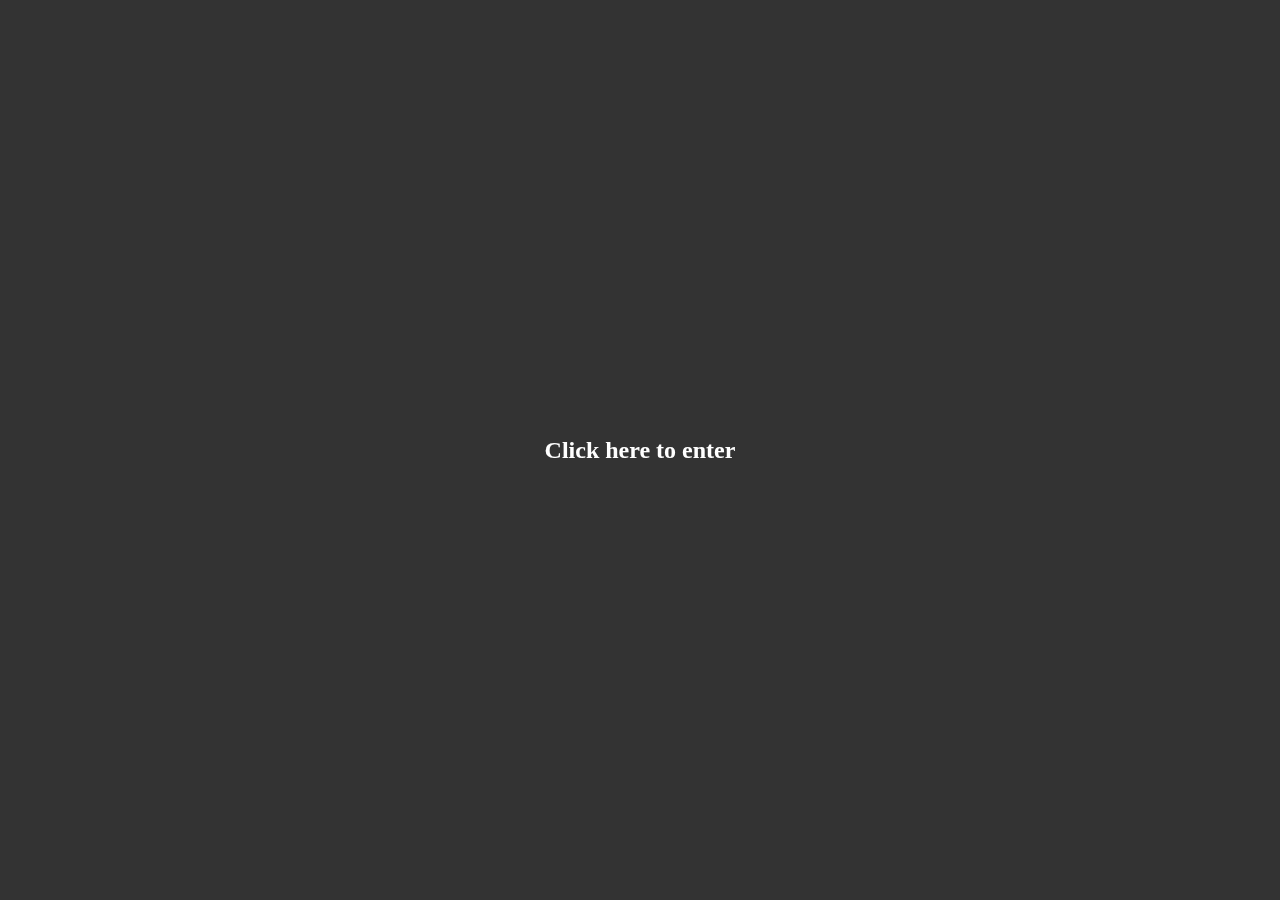
==== hoa.html @ b4da220e "Update hoa.html" ====
<!DOCTYPE html><html data-bs-theme="light" lang="en" style="background: var(--bs-emphasis-color)"><head>
    <meta charset="utf-8">
    <meta name="viewport" content="width=device-width, initial-scale=1.0, shrink-to-fit=no">
    <title>mear x kears HOA</title>
    <link rel="stylesheet" href="file/bootstrap.min.css">
    <link rel="stylesheet" href="file/styles.css">
    <style>
      body > :not(#overlay) {
        display: none;
      }
    </style>
  </head>

  <body style="background: var(--bs-emphasis-color)">
    <audio id="audio" loop="">
      <source src="music/audio.mp3" type="audio/mpeg">
      Your browser does not support the audio element.
    </audio>
    <div id="overlay" onclick="startSite()">
      <div><a href="#">Click here to enter</a></div>
    </div>

    <h1 class="text-center rainbow-text" style="color: var(--bs-body-bg); text-shadow: 0px 0px 40px">
      HALL OF AUTISM
    </h1>

    <h1 class="text-center rainbow-text" style="color: var(--bs-body-bg); text-shadow: 0px 0px 6px">
      RETARDS
    </h1>
    <div class="container">
      <div class="row" style="height: auto">
        <div class="col">
          <div class="card" style="background: var(--bs-body-color)">
            <div class="d-xl-flex justify-content-xl-center align-items-xl-center" style="margin-top: 0">
              <img class="d-xl-flex" width="150" height="150" src="images/bind.webp" style="margin-top: 53px" loading="auto">
            </div>
            <div class="card-body" style="height: 180.8px; color: var(--bs-body-bg)">
              <h4 class="text-center card-title rainbow-text" style="margin-top: 0">
                Sebastian Richardson
              </h4>
              <p class="scrollable-box" style="font-size: 13px; margin-bottom: 0px">
                Pedo
              </p>
              <a class="d-xl-flex justify-content-xl-center" href="https://doxbin.com/upload/0x01SebastianPedo">Dox</a>
               </div>
               
        <image id="image-background" autoplay muted loop>
        <source src="media/black.png" type="image/png">
    </image>        
           </div>
      </div>
    </div>
  <script src="file/bootstrap.min.js"></script>
    <script src="file/hoa.js"></script>
        
  

</body></html>
---- file/styles.css ----
.rainbow-text {
  animation: rainbow 5s infinite;
}

@keyframes rainbow {
  0%, 100% {
    color: red;
  }
  10.5% {
    color: orange;
  }
  21% {
    color: yellow;
  }
  31.5% {
    color: lime;
  }
  42% {
    color: aqua;
  }
  52.5% {
    color: blue;
  }
  63% {
    color: purple;
  }
  73.5% {
    color: violet;
  }
  84% {
    color: indigo;
  }
  94.5% {
    color: crimson;
  }
}

.scrollable-box {
  max-height: 78px;
  overflow-y: auto;
}

.scrollable-box::-webkit-scrollbar {
  width: 8px;
}

.scrollable-box::-webkit-scrollbar-track {
  background-color: #111;
  border-radius: 10px;
}

.scrollable-box::-webkit-scrollbar-thumb {
  background-color: #333;
  border-radius: 10px;
}

.scrollable-box::-webkit-scrollbar-thumb:hover {
  background-color: #555;
}

#overlay {
  display: flex;
  justify-content: center;
  align-items: center;
  position: fixed;
  top: 0;
  left: 0;
  width: 100%;
  height: 100%;
  background-color: rgba(0, 0, 0, 0.8);
  color: white;
  font-weight: bold;
  font-size: 24px;
}

#overlay a {
  text-decoration: none;
  color: white;
}
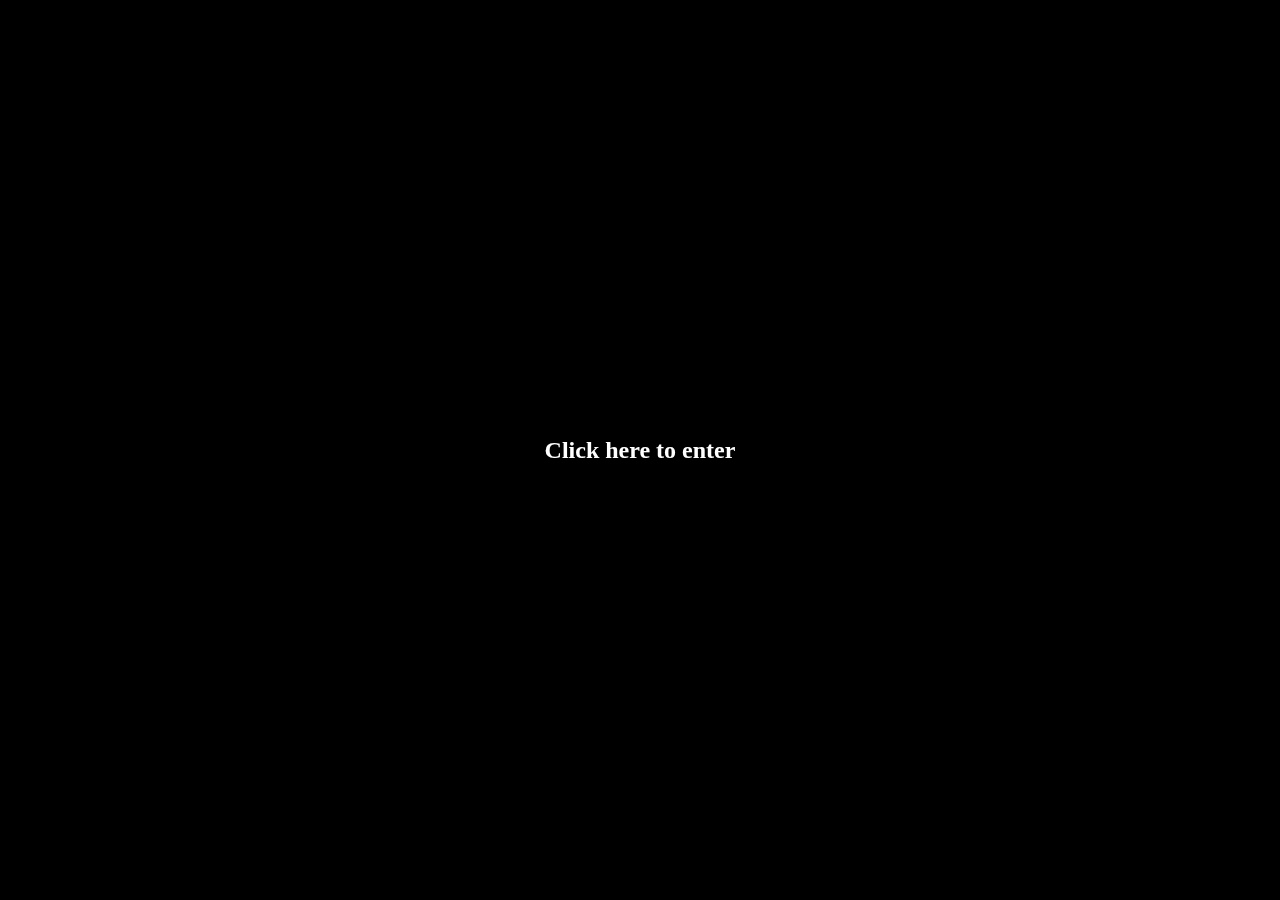
==== commit 7deaec28: "Update hoa.html" ====
--- a/hoa.html
+++ b/hoa.html
@@ -1,58 +1,57 @@
-<!DOCTYPE html><html data-bs-theme="light" lang="en" style="background: var(--bs-emphasis-color)"><head>
+<!DOCTYPE html>
+<html data-bs-theme="light" lang="en" style="background: var(--bs-emphasis-color)">
+<head>
     <meta charset="utf-8">
     <meta name="viewport" content="width=device-width, initial-scale=1.0, shrink-to-fit=no">
     <title>mear x kears HOA</title>
     <link rel="stylesheet" href="file/bootstrap.min.css">
     <link rel="stylesheet" href="file/styles.css">
     <style>
-      body > :not(#overlay) {
-        display: none;
-      }
+        body {
+            background: black;
+        }
+        body > :not(#overlay) {
+            display: none;
+        }
     </style>
-  </head>
-
-  <body style="background: var(--bs-emphasis-color)">
+</head>
+<body>
     <audio id="audio" loop="">
-      <source src="music/audio.mp3" type="audio/mpeg">
-      Your browser does not support the audio element.
+        <source src="music/audio.mp3" type="audio/mpeg">
+        Your browser does not support the audio element.
     </audio>
     <div id="overlay" onclick="startSite()">
-      <div><a href="#">Click here to enter</a></div>
+        <div><a href="#">Click here to enter</a></div>
     </div>
 
     <h1 class="text-center rainbow-text" style="color: var(--bs-body-bg); text-shadow: 0px 0px 40px">
-      HALL OF AUTISM
+        HALL OF AUTISM
     </h1>
 
     <h1 class="text-center rainbow-text" style="color: var(--bs-body-bg); text-shadow: 0px 0px 6px">
-      RETARDS
+        RETARDS
     </h1>
     <div class="container">
-      <div class="row" style="height: auto">
-        <div class="col">
-          <div class="card" style="background: var(--bs-body-color)">
-            <div class="d-xl-flex justify-content-xl-center align-items-xl-center" style="margin-top: 0">
-              <img class="d-xl-flex" width="150" height="150" src="images/bind.webp" style="margin-top: 53px" loading="auto">
+        <div class="row" style="height: auto">
+            <div class="col">
+                <div class="card" style="background: var(--bs-body-color)">
+                    <div class="d-xl-flex justify-content-xl-center align-items-xl-center" style="margin-top: 0">
+                        <img class="d-xl-flex" width="150" height="150" src="https://files.catbox.moe/tnt3oa.PNG" style="margin-top: 53px" loading="auto">
+                    </div>
+                    <div class="card-body" style="height: 180.8px; color: var(--bs-body-bg)">
+                        <h4 class="text-center card-title rainbow-text" style="margin-top: 0">
+                            Sebastian Richardson
+                        </h4>
+                        <p class="scrollable-box" style="font-size: 13px; margin-bottom: 0px">
+                            Pedo
+                        </p>
+                        <a class="d-xl-flex justify-content-xl-center" href="https://doxbin.com/upload/0x01SebastianPedo">Dox</a>
+                    </div>
+                </div>
             </div>
-            <div class="card-body" style="height: 180.8px; color: var(--bs-body-bg)">
-              <h4 class="text-center card-title rainbow-text" style="margin-top: 0">
-                Sebastian Richardson
-              </h4>
-              <p class="scrollable-box" style="font-size: 13px; margin-bottom: 0px">
-                Pedo
-              </p>
-              <a class="d-xl-flex justify-content-xl-center" href="https://doxbin.com/upload/0x01SebastianPedo">Dox</a>
-               </div>
-               
-        <image id="image-background" autoplay muted loop>
-        <source src="media/black.png" type="image/png">
-    </image>        
-           </div>
-      </div>
+        </div>
     </div>
-  <script src="file/bootstrap.min.js"></script>
+    <script src="file/bootstrap.min.js"></script>
     <script src="file/hoa.js"></script>
-        
-  
-
-</body></html>
+</body>
+</html>
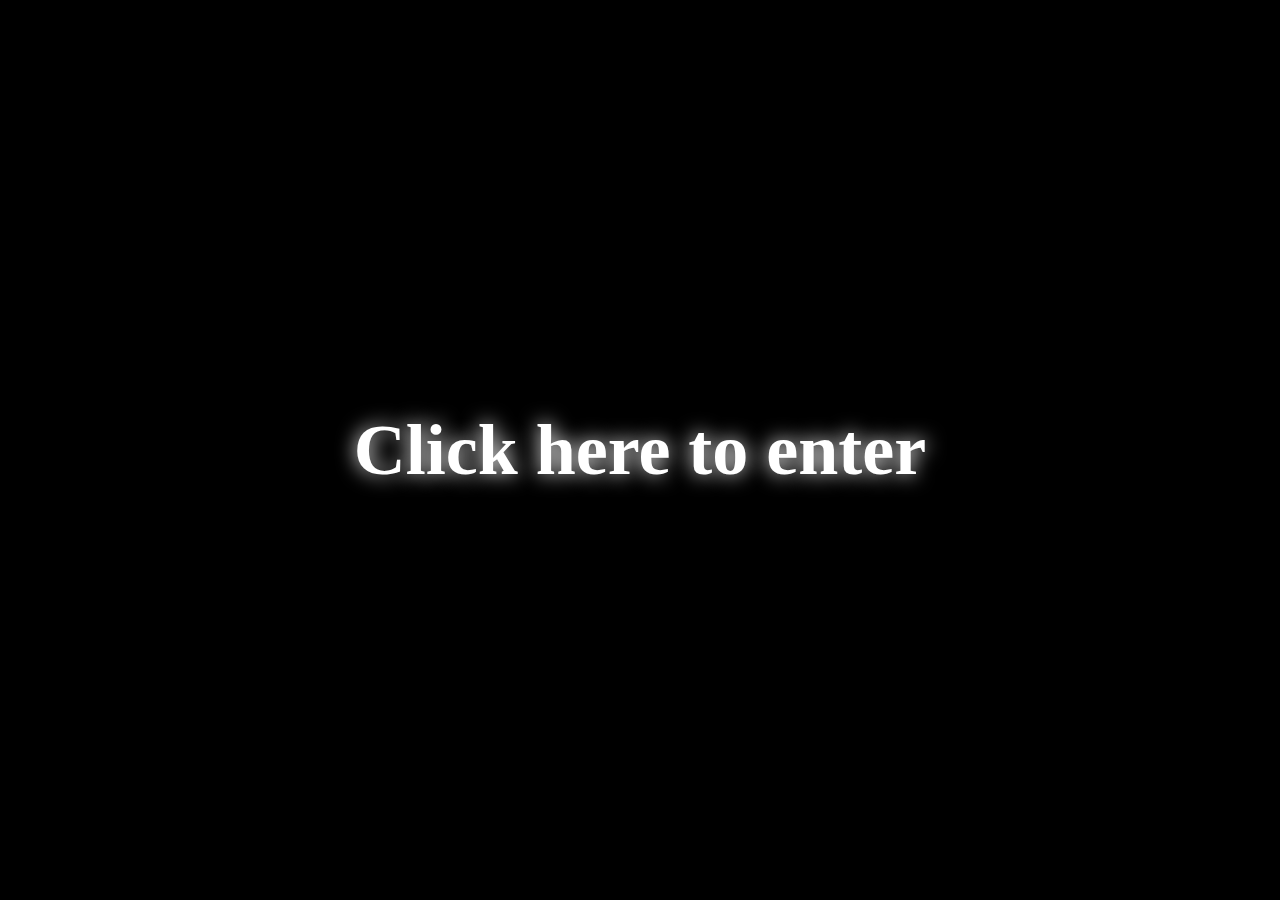
==== commit c09ee009: "Update hoa.html" ====
--- a/hoa.html
+++ b/hoa.html
@@ -9,9 +9,79 @@
     <style>
         body {
             background: black;
+            color: white;
+            text-align: center;
         }
-        body > :not(#overlay) {
+        #overlay {
+            position: fixed;
+            top: 0;
+            left: 0;
+            width: 100%;
+            height: 100%;
+            display: flex;
+            justify-content: center;
+            align-items: center;
+            background: rgba(0, 0, 0, 0.7);
+        }
+        #overlay div {
+            font-size: 3em;
+            text-shadow: 0px 0px 20px white;
+        }
+        #overlay a {
+            color: white;
+            text-decoration: none;
+        }
+        #overlay a:hover {
+            text-shadow: 0px 0px 40px white;
+        }
+        .card {
+            background: var(--bs-body-color);
+            color: var(--bs-body-bg);
+            margin: 20px auto;
+            max-width: 300px;
+            text-align: center;
             display: none;
+            padding: 20px;
+            position: relative;
+            border-radius: 15px;
+            animation: rainbow-border 5s infinite;
+        }
+        .card img {
+            margin-top: 20px;
+            border-radius: 50%;
+        }
+        .card a {
+            color: white;
+            text-decoration: none;
+        }
+        .card a:hover {
+            text-shadow: 0px 0px 10px white;
+        }
+        @keyframes rainbow-border {
+            0% {
+                box-shadow: 0 0 10px 5px red;
+            }
+            14% {
+                box-shadow: 0 0 10px 5px orange;
+            }
+            28% {
+                box-shadow: 0 0 10px 5px yellow;
+            }
+            42% {
+                box-shadow: 0 0 10px 5px green;
+            }
+            57% {
+                box-shadow: 0 0 10px 5px blue;
+            }
+            71% {
+                box-shadow: 0 0 10px 5px indigo;
+            }
+            85% {
+                box-shadow: 0 0 10px 5px violet;
+            }
+            100% {
+                box-shadow: 0 0 10px 5px red;
+            }
         }
     </style>
 </head>
@@ -24,33 +94,20 @@
         <div><a href="#">Click here to enter</a></div>
     </div>
 
-    <h1 class="text-center rainbow-text" style="color: var(--bs-body-bg); text-shadow: 0px 0px 40px">
-        HALL OF AUTISM
-    </h1>
-
-    <h1 class="text-center rainbow-text" style="color: var(--bs-body-bg); text-shadow: 0px 0px 6px">
-        RETARDS
-    </h1>
-    <div class="container">
-        <div class="row" style="height: auto">
-            <div class="col">
-                <div class="card" style="background: var(--bs-body-color)">
-                    <div class="d-xl-flex justify-content-xl-center align-items-xl-center" style="margin-top: 0">
-                        <img class="d-xl-flex" width="150" height="150" src="https://files.catbox.moe/tnt3oa.PNG" style="margin-top: 53px" loading="auto">
-                    </div>
-                    <div class="card-body" style="height: 180.8px; color: var(--bs-body-bg)">
-                        <h4 class="text-center card-title rainbow-text" style="margin-top: 0">
-                            Sebastian Richardson
-                        </h4>
-                        <p class="scrollable-box" style="font-size: 13px; margin-bottom: 0px">
-                            Pedo
-                        </p>
-                        <a class="d-xl-flex justify-content-xl-center" href="https://doxbin.com/upload/0x01SebastianPedo">Dox</a>
-                    </div>
-                </div>
-            </div>
+    <div class="card" id="profile-card">
+        <img src="https://files.catbox.moe/tnt3oa.PNG" width="150" height="150">
+        <div class="card-body">
+            <h4 class="card-title">Sebastian Richardson</h4>
+            <a href="https://doxbin.com/upload/SebastianRichardRichardson">Info</a>
         </div>
     </div>
+
+    <script>
+        function startSite() {
+            document.getElementById('overlay').style.display = 'none';
+            document.getElementById('profile-card').style.display = 'block';
+        }
+    </script>
     <script src="file/bootstrap.min.js"></script>
     <script src="file/hoa.js"></script>
 </body>
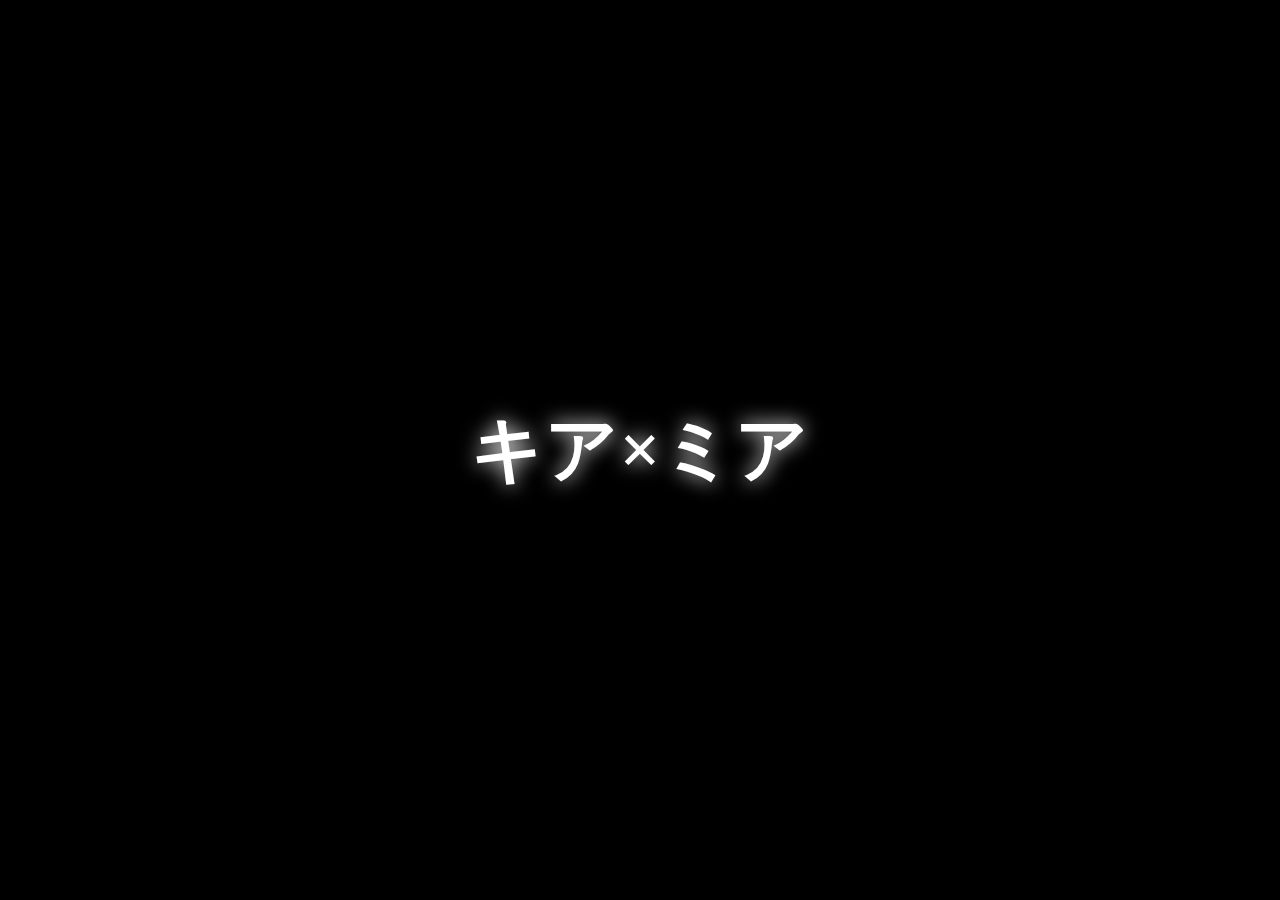
==== commit bf07d9c4: "Update hoa.html" ====
--- a/hoa.html
+++ b/hoa.html
@@ -91,7 +91,7 @@
         Your browser does not support the audio element.
     </audio>
     <div id="overlay" onclick="startSite()">
-        <div><a href="#">Click here to enter</a></div>
+        <div><a href="#">キア×ミア</a></div>
     </div>
 
     <div class="card" id="profile-card">
